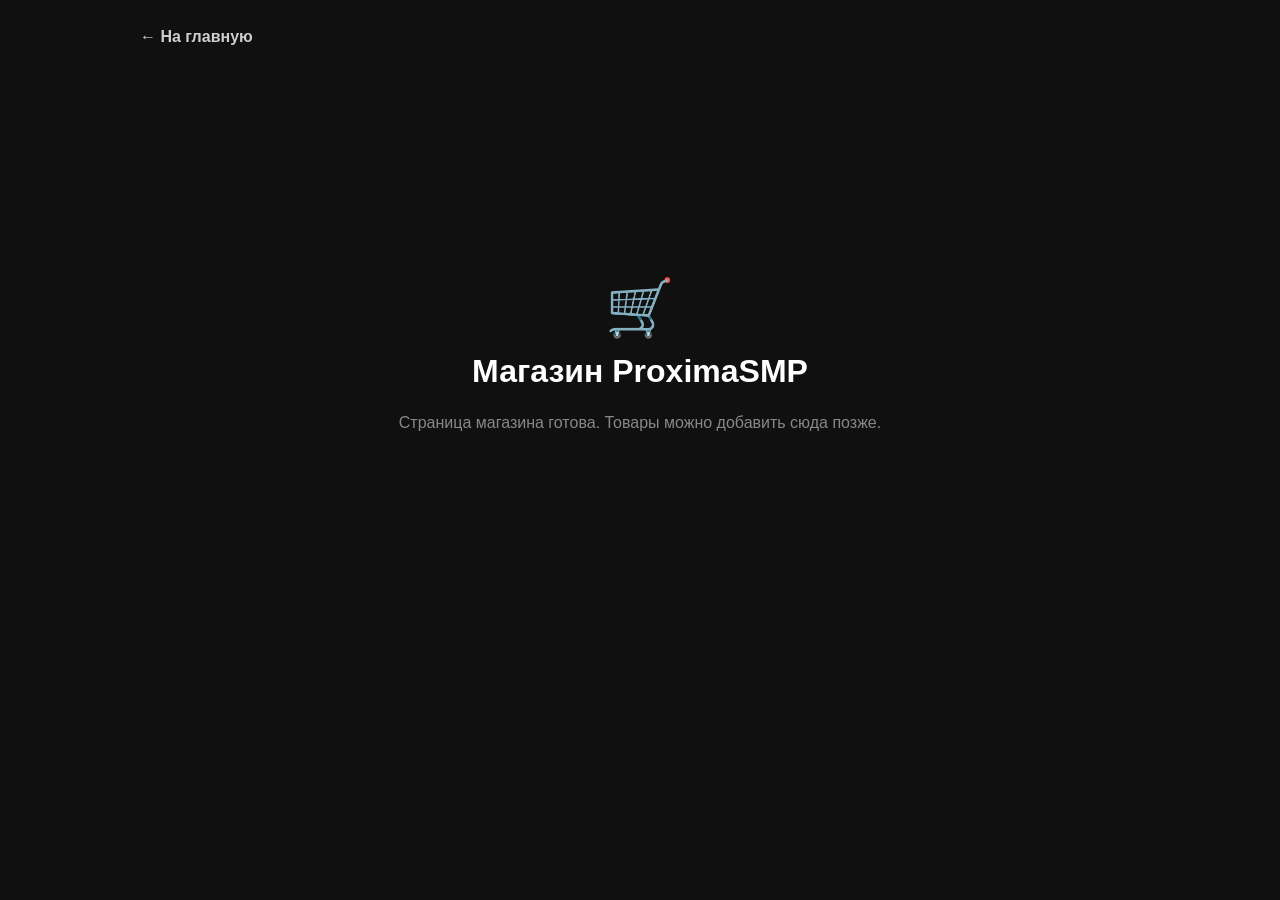
==== shop.html @ 83588b48 "Add files via upload" ====
<!doctype html>
<html lang="ru">
<head>
  <meta charset="UTF-8">
  <meta name="viewport" content="width=device-width, initial-scale=1.0">
  <title>Магазин — ProximaSMP</title>
  <link rel="stylesheet" href="style.css">
</head>
<body>
  <main class="shop-page">
    <a class="back" href="index.html">← На главную</a>
    <div class="empty-shop">
      <div class="empty-icon">🛒</div>
      <h1>Магазин ProximaSMP</h1>
      <p>Страница магазина готова. Товары можно добавить сюда позже.</p>
    </div>
  </main>
</body>
</html>
---- style.css ----
* {
  box-sizing: border-box;
}

:root {
  --bg: #101010;
  --panel: #1b1b1b;
  --text: #fff;
  --muted: #8c8c8c;
  --radius: 22px;
}

html, body {
  margin: 0;
  min-height: 100%;
  background: var(--bg);
  color: var(--text);
  font-family: Arial, Helvetica, sans-serif;
}

body {
  overflow-x: hidden;
}

.page {
  width: min(1000px, calc(100% - 32px));
  margin: 8px auto 0;
  min-height: 100vh;
  display: flex;
  flex-direction: column;
}

.grid {
  display: grid;
  grid-template-columns: 265px 1fr 200px;
  grid-template-rows: 275px 275px;
  gap: 22px;
}

.card,
.avatar-card {
  position: relative;
  overflow: hidden;
  border-radius: var(--radius);
}

.card {
  display: block;
  border: 0;
  padding: 0;
  cursor: pointer;
  background: #191919;
  color: #fff;
  text-decoration: none;
}

.avatar-card {
  background: transparent;
}

.avatar {
  display: block;
  width: 100%;
  height: 210px;
  object-fit: cover;
  border-radius: var(--radius);
}

.server-name {
  height: 48px;
  margin-top: 11px;
  border-radius: 28px;
  background: #1e1e1e;
  display: flex;
  align-items: center;
  justify-content: center;
  font-size: 21px;
  font-weight: 800;
  letter-spacing: .4px;
}

.wide {
  grid-column: 2;
  grid-row: 1;
}

.discord-card {
  grid-column: 3;
  grid-row: 1;
  background: #1b1b1b;
}

.discord-card img {
  width: 100%;
  height: 100%;
  object-fit: contain;
  padding: 40px 20px 55px;
}

.ip-card {
  grid-column: 1 / span 1;
  grid-row: 2;
  background: #181818;
}

.ip-card img {
  width: 100%;
  height: 100%;
  object-fit: cover;
}

.shop-card {
  grid-column: 2 / span 2;
  grid-row: 2;
}

.card > img {
  transition: transform .45s cubic-bezier(.2,.75,.25,1), filter .45s ease;
}

.hover-card::after {
  content: "";
  position: absolute;
  inset: 0;
  background: linear-gradient(180deg, rgba(0,0,0,.02) 20%, rgba(0,0,0,.72) 100%);
  opacity: .25;
  transition: opacity .35s ease;
  pointer-events: none;
}

.hover-card:hover > img {
  transform: scale(1.065);
  filter: brightness(.72) saturate(1.12);
}

.hover-card:hover::after {
  opacity: .82;
}

.hover-comment {
  position: absolute;
  left: 50%;
  top: 12px;
  z-index: 4;
  transform: translate(-50%, -18px);
  opacity: 0;
  width: max-content;
  max-width: calc(100% - 28px);
  padding: 9px 13px;
  border-radius: 11px;
  background: rgba(12,12,12,.9);
  border: 1px solid rgba(255,255,255,.1);
  box-shadow: 0 9px 25px rgba(0,0,0,.35);
  font-size: 14px;
  font-weight: 700;
  text-align: center;
  transition: opacity .28s ease, transform .28s ease;
  pointer-events: none;
}

.hover-card:hover .hover-comment {
  opacity: 1;
  transform: translate(-50%, 0);
}

.card-title,
.discord-label,
.copy-status {
  position: absolute;
  z-index: 3;
  left: 22px;
  bottom: 18px;
  font-size: 24px;
  font-weight: 800;
  text-shadow: 0 2px 12px rgba(0,0,0,.6);
}

.discord-label {
  left: 50%;
  transform: translateX(-50%);
  white-space: nowrap;
  bottom: 18px;
}

.copy-status {
  left: 50%;
  transform: translateX(-50%);
  bottom: 18px;
  font-size: 19px;
  background: rgba(0,0,0,.5);
  padding: 8px 13px;
  border-radius: 10px;
}

.ip-card.copied {
  outline: 2px solid rgba(255,255,255,.65);
}

footer {
  margin-top: auto;
  padding: 230px 0 18px;
  text-align: center;
}

.footer-brand {
  font-size: 23px;
  font-weight: 800;
}

.footer-note {
  margin-top: 3px;
  color: #666;
  font-size: 10px;
}

.shop-page {
  width: min(1000px, calc(100% - 32px));
  min-height: 100vh;
  margin: 0 auto;
  padding: 28px 0;
}

.back {
  color: #fff;
  text-decoration: none;
  font-weight: 700;
  opacity: .8;
}

.empty-shop {
  min-height: 70vh;
  display: grid;
  place-content: center;
  text-align: center;
}

.empty-icon {
  font-size: 56px;
}

.empty-shop h1 {
  margin: 12px 0 8px;
}

.empty-shop p {
  color: #888;
}

@media (max-width: 820px) {
  .page {
    width: min(680px, calc(100% - 20px));
  }

  .grid {
    grid-template-columns: 1fr 1fr;
    grid-template-rows: auto;
  }

  .avatar-card {
    grid-column: 1;
    grid-row: 1;
  }

  .wide {
    grid-column: 2;
    grid-row: 1;
    min-height: 260px;
  }

  .discord-card {
    grid-column: 1;
    grid-row: 2;
    min-height: 260px;
  }

  .ip-card {
    grid-column: 2;
    grid-row: 2;
    min-height: 260px;
  }

  .shop-card {
    grid-column: 1 / span 2;
    grid-row: 3;
    min-height: 320px;
  }

  footer {
    padding-top: 90px;
  }
}

@media (max-width: 560px) {
  .grid {
    display: flex;
    flex-direction: column;
  }

  .avatar-card,
  .card {
    min-height: 230px;
  }

  .avatar {
    height: 230px;
  }

  .server-name {
    margin-bottom: 0;
  }

  .discord-card img {
    padding: 25px 50px 55px;
  }

  footer {
    padding-top: 65px;
  }
}
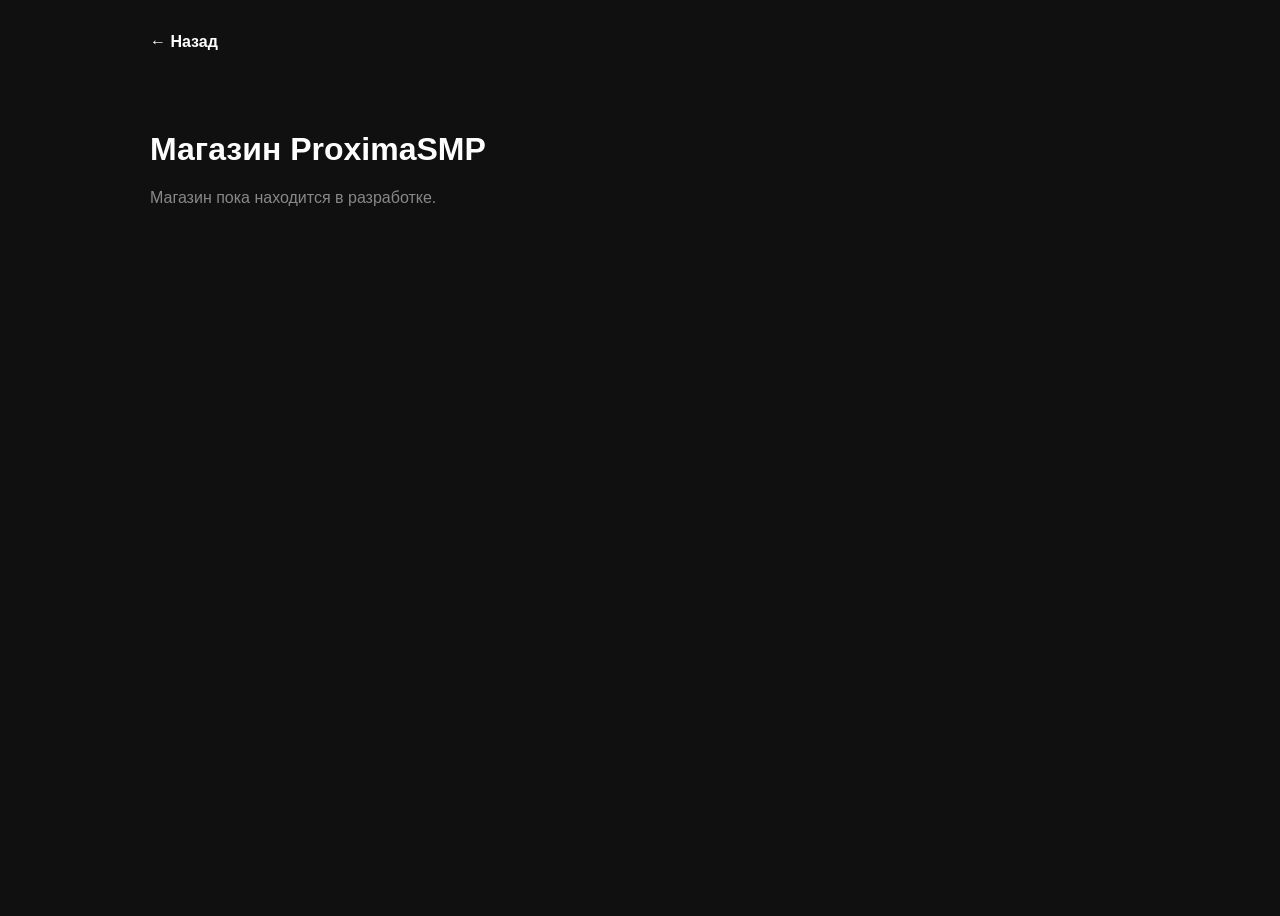
==== commit 5dfa9962: "Add files via upload" ====
--- a/shop.html
+++ b/shop.html
@@ -1,19 +1 @@
-<!doctype html>
-<html lang="ru">
-<head>
-  <meta charset="UTF-8">
-  <meta name="viewport" content="width=device-width, initial-scale=1.0">
-  <title>Магазин — ProximaSMP</title>
-  <link rel="stylesheet" href="style.css">
-</head>
-<body>
-  <main class="shop-page">
-    <a class="back" href="index.html">← На главную</a>
-    <div class="empty-shop">
-      <div class="empty-icon">🛒</div>
-      <h1>Магазин ProximaSMP</h1>
-      <p>Страница магазина готова. Товары можно добавить сюда позже.</p>
-    </div>
-  </main>
-</body>
-</html>
+<!doctype html><html lang="ru"><head><meta charset="UTF-8"><meta name="viewport" content="width=device-width,initial-scale=1.0"><title>Магазин — ProximaSMP</title><link rel="stylesheet" href="style.css"></head><body><main class="shop-page"><a href="index.html">← Назад</a><h1>Магазин ProximaSMP</h1><p>Магазин пока находится в разработке.</p></main></body></html>
--- a/style.css
+++ b/style.css
@@ -1,319 +1 @@
-* {
-  box-sizing: border-box;
-}
-
-:root {
-  --bg: #101010;
-  --panel: #1b1b1b;
-  --text: #fff;
-  --muted: #8c8c8c;
-  --radius: 22px;
-}
-
-html, body {
-  margin: 0;
-  min-height: 100%;
-  background: var(--bg);
-  color: var(--text);
-  font-family: Arial, Helvetica, sans-serif;
-}
-
-body {
-  overflow-x: hidden;
-}
-
-.page {
-  width: min(1000px, calc(100% - 32px));
-  margin: 8px auto 0;
-  min-height: 100vh;
-  display: flex;
-  flex-direction: column;
-}
-
-.grid {
-  display: grid;
-  grid-template-columns: 265px 1fr 200px;
-  grid-template-rows: 275px 275px;
-  gap: 22px;
-}
-
-.card,
-.avatar-card {
-  position: relative;
-  overflow: hidden;
-  border-radius: var(--radius);
-}
-
-.card {
-  display: block;
-  border: 0;
-  padding: 0;
-  cursor: pointer;
-  background: #191919;
-  color: #fff;
-  text-decoration: none;
-}
-
-.avatar-card {
-  background: transparent;
-}
-
-.avatar {
-  display: block;
-  width: 100%;
-  height: 210px;
-  object-fit: cover;
-  border-radius: var(--radius);
-}
-
-.server-name {
-  height: 48px;
-  margin-top: 11px;
-  border-radius: 28px;
-  background: #1e1e1e;
-  display: flex;
-  align-items: center;
-  justify-content: center;
-  font-size: 21px;
-  font-weight: 800;
-  letter-spacing: .4px;
-}
-
-.wide {
-  grid-column: 2;
-  grid-row: 1;
-}
-
-.discord-card {
-  grid-column: 3;
-  grid-row: 1;
-  background: #1b1b1b;
-}
-
-.discord-card img {
-  width: 100%;
-  height: 100%;
-  object-fit: contain;
-  padding: 40px 20px 55px;
-}
-
-.ip-card {
-  grid-column: 1 / span 1;
-  grid-row: 2;
-  background: #181818;
-}
-
-.ip-card img {
-  width: 100%;
-  height: 100%;
-  object-fit: cover;
-}
-
-.shop-card {
-  grid-column: 2 / span 2;
-  grid-row: 2;
-}
-
-.card > img {
-  transition: transform .45s cubic-bezier(.2,.75,.25,1), filter .45s ease;
-}
-
-.hover-card::after {
-  content: "";
-  position: absolute;
-  inset: 0;
-  background: linear-gradient(180deg, rgba(0,0,0,.02) 20%, rgba(0,0,0,.72) 100%);
-  opacity: .25;
-  transition: opacity .35s ease;
-  pointer-events: none;
-}
-
-.hover-card:hover > img {
-  transform: scale(1.065);
-  filter: brightness(.72) saturate(1.12);
-}
-
-.hover-card:hover::after {
-  opacity: .82;
-}
-
-.hover-comment {
-  position: absolute;
-  left: 50%;
-  top: 12px;
-  z-index: 4;
-  transform: translate(-50%, -18px);
-  opacity: 0;
-  width: max-content;
-  max-width: calc(100% - 28px);
-  padding: 9px 13px;
-  border-radius: 11px;
-  background: rgba(12,12,12,.9);
-  border: 1px solid rgba(255,255,255,.1);
-  box-shadow: 0 9px 25px rgba(0,0,0,.35);
-  font-size: 14px;
-  font-weight: 700;
-  text-align: center;
-  transition: opacity .28s ease, transform .28s ease;
-  pointer-events: none;
-}
-
-.hover-card:hover .hover-comment {
-  opacity: 1;
-  transform: translate(-50%, 0);
-}
-
-.card-title,
-.discord-label,
-.copy-status {
-  position: absolute;
-  z-index: 3;
-  left: 22px;
-  bottom: 18px;
-  font-size: 24px;
-  font-weight: 800;
-  text-shadow: 0 2px 12px rgba(0,0,0,.6);
-}
-
-.discord-label {
-  left: 50%;
-  transform: translateX(-50%);
-  white-space: nowrap;
-  bottom: 18px;
-}
-
-.copy-status {
-  left: 50%;
-  transform: translateX(-50%);
-  bottom: 18px;
-  font-size: 19px;
-  background: rgba(0,0,0,.5);
-  padding: 8px 13px;
-  border-radius: 10px;
-}
-
-.ip-card.copied {
-  outline: 2px solid rgba(255,255,255,.65);
-}
-
-footer {
-  margin-top: auto;
-  padding: 230px 0 18px;
-  text-align: center;
-}
-
-.footer-brand {
-  font-size: 23px;
-  font-weight: 800;
-}
-
-.footer-note {
-  margin-top: 3px;
-  color: #666;
-  font-size: 10px;
-}
-
-.shop-page {
-  width: min(1000px, calc(100% - 32px));
-  min-height: 100vh;
-  margin: 0 auto;
-  padding: 28px 0;
-}
-
-.back {
-  color: #fff;
-  text-decoration: none;
-  font-weight: 700;
-  opacity: .8;
-}
-
-.empty-shop {
-  min-height: 70vh;
-  display: grid;
-  place-content: center;
-  text-align: center;
-}
-
-.empty-icon {
-  font-size: 56px;
-}
-
-.empty-shop h1 {
-  margin: 12px 0 8px;
-}
-
-.empty-shop p {
-  color: #888;
-}
-
-@media (max-width: 820px) {
-  .page {
-    width: min(680px, calc(100% - 20px));
-  }
-
-  .grid {
-    grid-template-columns: 1fr 1fr;
-    grid-template-rows: auto;
-  }
-
-  .avatar-card {
-    grid-column: 1;
-    grid-row: 1;
-  }
-
-  .wide {
-    grid-column: 2;
-    grid-row: 1;
-    min-height: 260px;
-  }
-
-  .discord-card {
-    grid-column: 1;
-    grid-row: 2;
-    min-height: 260px;
-  }
-
-  .ip-card {
-    grid-column: 2;
-    grid-row: 2;
-    min-height: 260px;
-  }
-
-  .shop-card {
-    grid-column: 1 / span 2;
-    grid-row: 3;
-    min-height: 320px;
-  }
-
-  footer {
-    padding-top: 90px;
-  }
-}
-
-@media (max-width: 560px) {
-  .grid {
-    display: flex;
-    flex-direction: column;
-  }
-
-  .avatar-card,
-  .card {
-    min-height: 230px;
-  }
-
-  .avatar {
-    height: 230px;
-  }
-
-  .server-name {
-    margin-bottom: 0;
-  }
-
-  .discord-card img {
-    padding: 25px 50px 55px;
-  }
-
-  footer {
-    padding-top: 65px;
-  }
-}
+*{box-sizing:border-box}html,body{margin:0;background:#101010;color:#fff;font-family:Arial,sans-serif}main{width:min(1030px,calc(100% - 24px));margin:8px auto}.layout{display:grid;grid-template-columns:295px minmax(0,488px) 236px;grid-template-areas:"left shop discord" "left how discord";gap:22px;align-items:start}.left{grid-area:left;display:flex;flex-direction:column;gap:11px}.ava{display:block;width:293px;height:229px;max-width:100%;object-fit:contain}.action,.tile{position:relative;border:0;padding:0;background:none;text-decoration:none;color:#fff;display:block;cursor:pointer}.ip{width:295px;height:60px;max-width:100%}.ip img{width:100%;height:100%;display:block;object-fit:contain}.shop{grid-area:shop}.how{grid-area:how}.discord{grid-area:discord}.tile img{display:block;width:100%;height:auto;object-fit:contain;transition:transform .32s ease,filter .32s ease}.tile:hover img,.ip:hover img{transform:translateY(-3px) scale(1.018);filter:brightness(.78)}.comment{position:absolute;left:50%;bottom:calc(100% + 9px);z-index:20;transform:translate(-50%,8px);opacity:0;visibility:hidden;white-space:nowrap;background:#1e1e1e;color:#fff;border-radius:10px;padding:9px 13px;font-size:14px;font-weight:700;box-shadow:0 8px 25px #0009;border:1px solid #ffffff16;transition:opacity .2s,transform .2s,visibility .2s;pointer-events:none}.tile:hover .comment,.ip:hover .comment{opacity:1;visibility:visible;transform:translate(-50%,0)}.done:after{content:'Скопировано ✓';position:absolute;left:50%;bottom:calc(100% + 9px);transform:translateX(-50%);z-index:21;background:#1e1e1e;border-radius:10px;padding:9px 13px;font-size:14px;font-weight:700;white-space:nowrap}.done .comment{display:none}footer{text-align:center;color:#fff;font-weight:800;font-size:22px;margin:210px 0 20px}.shop-page{min-height:100vh;padding:25px}.shop-page a{color:#fff;text-decoration:none;font-weight:700}.shop-page h1{margin-top:80px}.shop-page p{color:#888}@media(max-width:900px){.layout{grid-template-columns:1fr 1fr;grid-template-areas:"left discord" "shop how"}.left{width:100%}.ava,.ip{width:100%;height:auto}.discord img,.shop img,.how img{width:100%;height:auto}footer{margin-top:80px}}@media(max-width:560px){.layout{display:flex;flex-direction:column}.left,.tile{width:100%}.ava{width:100%;height:auto}.ip{width:100%;height:auto}.comment{font-size:12px;white-space:normal;text-align:center;max-width:90%}}
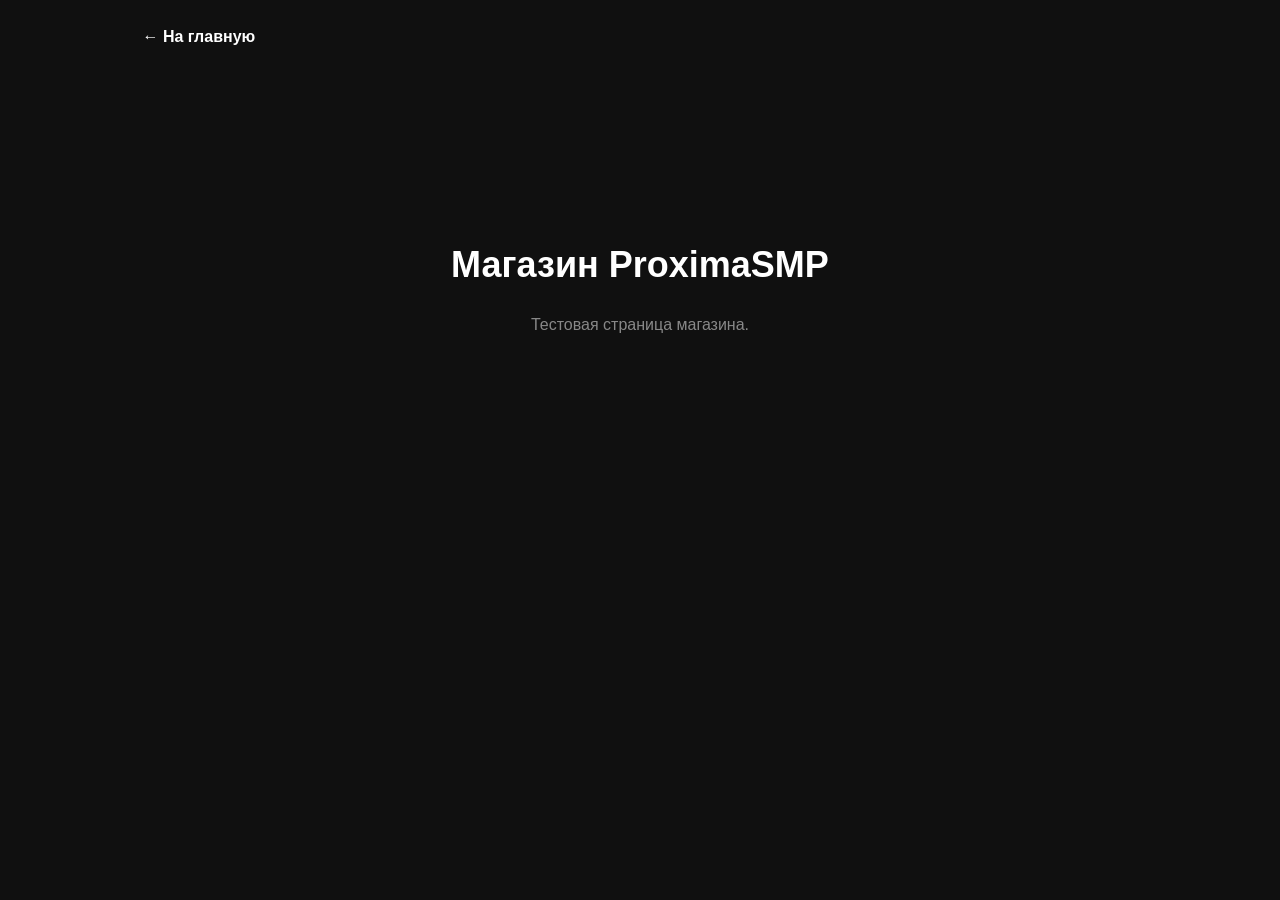
==== commit 97fc4abc: "Add files via upload" ====
--- a/shop.html
+++ b/shop.html
@@ -1 +1 @@
-<!doctype html><html lang="ru"><head><meta charset="UTF-8"><meta name="viewport" content="width=device-width,initial-scale=1.0"><title>Магазин — ProximaSMP</title><link rel="stylesheet" href="style.css"></head><body><main class="shop-page"><a href="index.html">← Назад</a><h1>Магазин ProximaSMP</h1><p>Магазин пока находится в разработке.</p></main></body></html>+<!doctype html><html lang="ru"><head><meta charset="UTF-8"><meta name="viewport" content="width=device-width,initial-scale=1"><title>Магазин — ProximaSMP</title><link rel="stylesheet" href="style.css"></head><body><main class="shop-page"><a href="index.html">← На главную</a><section><h1>Магазин ProximaSMP</h1><p>Тестовая страница магазина.</p></section></main></body></html>
--- a/style.css
+++ b/style.css
@@ -1 +1,50 @@
-*{box-sizing:border-box}html,body{margin:0;background:#101010;color:#fff;font-family:Arial,sans-serif}main{width:min(1030px,calc(100% - 24px));margin:8px auto}.layout{display:grid;grid-template-columns:295px minmax(0,488px) 236px;grid-template-areas:"left shop discord" "left how discord";gap:22px;align-items:start}.left{grid-area:left;display:flex;flex-direction:column;gap:11px}.ava{display:block;width:293px;height:229px;max-width:100%;object-fit:contain}.action,.tile{position:relative;border:0;padding:0;background:none;text-decoration:none;color:#fff;display:block;cursor:pointer}.ip{width:295px;height:60px;max-width:100%}.ip img{width:100%;height:100%;display:block;object-fit:contain}.shop{grid-area:shop}.how{grid-area:how}.discord{grid-area:discord}.tile img{display:block;width:100%;height:auto;object-fit:contain;transition:transform .32s ease,filter .32s ease}.tile:hover img,.ip:hover img{transform:translateY(-3px) scale(1.018);filter:brightness(.78)}.comment{position:absolute;left:50%;bottom:calc(100% + 9px);z-index:20;transform:translate(-50%,8px);opacity:0;visibility:hidden;white-space:nowrap;background:#1e1e1e;color:#fff;border-radius:10px;padding:9px 13px;font-size:14px;font-weight:700;box-shadow:0 8px 25px #0009;border:1px solid #ffffff16;transition:opacity .2s,transform .2s,visibility .2s;pointer-events:none}.tile:hover .comment,.ip:hover .comment{opacity:1;visibility:visible;transform:translate(-50%,0)}.done:after{content:'Скопировано ✓';position:absolute;left:50%;bottom:calc(100% + 9px);transform:translateX(-50%);z-index:21;background:#1e1e1e;border-radius:10px;padding:9px 13px;font-size:14px;font-weight:700;white-space:nowrap}.done .comment{display:none}footer{text-align:center;color:#fff;font-weight:800;font-size:22px;margin:210px 0 20px}.shop-page{min-height:100vh;padding:25px}.shop-page a{color:#fff;text-decoration:none;font-weight:700}.shop-page h1{margin-top:80px}.shop-page p{color:#888}@media(max-width:900px){.layout{grid-template-columns:1fr 1fr;grid-template-areas:"left discord" "shop how"}.left{width:100%}.ava,.ip{width:100%;height:auto}.discord img,.shop img,.how img{width:100%;height:auto}footer{margin-top:80px}}@media(max-width:560px){.layout{display:flex;flex-direction:column}.left,.tile{width:100%}.ava{width:100%;height:auto}.ip{width:100%;height:auto}.comment{font-size:12px;white-space:normal;text-align:center;max-width:90%}}+*{box-sizing:border-box}
+html,body{margin:0;min-height:100%;background:#101010;color:#fff;font-family:Arial,Helvetica,sans-serif}
+body{overflow-x:hidden}
+.page{width:995px;max-width:calc(100% - 24px);margin:86px auto 0}
+.layout{display:grid;grid-template-columns:265px 488px 200px;grid-template-rows:275px 275px;column-gap:22px;row-gap:22px;align-items:start;overflow:visible}
+.left-col{grid-column:1;grid-row:1 / span 2;width:265px;display:flex;flex-direction:column;gap:11px;overflow:visible}
+.avatar-wrap{width:265px;height:210px;overflow:hidden;border-radius:22px}
+.avatar-wrap img{width:100%;height:100%;display:block;object-fit:cover}
+.ip-card{width:265px;height:54px;padding:0;border:0;background:none;display:block;position:relative;overflow:visible;cursor:pointer;border-radius:27px}
+.ip-card img{width:100%;height:100%;display:block;object-fit:fill;border-radius:27px;transition:transform .32s cubic-bezier(.2,.75,.25,1),filter .32s ease}
+.tile{position:relative;width:100%;height:275px;display:block;border-radius:22px;overflow:visible;text-decoration:none;color:#fff;cursor:pointer}
+.tile img{width:100%;height:100%;display:block;object-fit:cover;border-radius:22px;transition:transform .38s cubic-bezier(.2,.75,.25,1),filter .38s ease;transform-origin:center}
+.shop{grid-column:2;grid-row:1}
+.discord{grid-column:3;grid-row:1}
+.how{grid-column:2;grid-row:2}
+
+/* картинка не становится выше/шире своей карточки */
+.interactive:hover img{transform:translateY(-7px) scale(1.025);filter:brightness(.76)}
+.interactive:active img{transform:translateY(-3px) scale(1.012)}
+
+/* комментарий физически находится НАД карточкой */
+.comment{position:absolute;left:50%;bottom:calc(100% + 10px);z-index:50;transform:translate(-50%,8px);opacity:0;visibility:hidden;pointer-events:none;white-space:nowrap;padding:9px 14px;border-radius:10px;background:#202020;border:1px solid rgba(255,255,255,.08);box-shadow:0 8px 24px rgba(0,0,0,.45);font-size:14px;font-weight:700;line-height:1.2;transition:opacity .22s ease,transform .22s ease,visibility .22s ease}
+.interactive:hover .comment{opacity:1;visibility:visible;transform:translate(-50%,0)}
+.copied .comment{opacity:1;visibility:visible;transform:translate(-50%,0)}
+.copied .comment:after{content:' ✓'}
+.copied .comment{font-size:0}
+.copied .comment:before{content:'IP скопирован';font-size:14px}
+
+footer{text-align:center;margin-top:225px;padding-bottom:18px;font-size:22px;font-weight:800;color:#fff}
+.shop-page{width:min(995px,calc(100% - 24px));margin:0 auto;padding:28px 0}.shop-page a{color:#fff;text-decoration:none;font-weight:700}.shop-page section{text-align:center;margin-top:22vh}.shop-page h1{font-size:36px}.shop-page p{color:#888}
+
+@media(max-width:1020px){
+ .page{width:calc(100% - 24px)}
+ .layout{grid-template-columns:minmax(220px,265px) minmax(0,1fr) minmax(170px,200px)}
+ .left-col{width:100%}.avatar-wrap,.ip-card{width:100%}
+}
+@media(max-width:760px){
+ .page{margin-top:70px}
+ .layout{grid-template-columns:1fr 1fr;grid-template-rows:auto;gap:18px}
+ .left-col{grid-column:1;grid-row:1 / span 2}
+ .shop{grid-column:2;grid-row:1;height:260px}.discord{grid-column:2;grid-row:2;height:260px}.how{grid-column:1 / span 2;grid-row:3;height:300px}
+ footer{margin-top:100px}
+}
+@media(max-width:540px){
+ .page{margin-top:60px}
+ .layout{display:flex;flex-direction:column;gap:18px}
+ .left-col,.tile{width:100%}.avatar-wrap{height:auto;aspect-ratio:293/229}.ip-card{height:auto;aspect-ratio:295/60}.tile{height:auto;aspect-ratio:488/275}.discord{aspect-ratio:200/275}
+ footer{margin-top:70px}
+ .comment{font-size:12px;max-width:90%;white-space:normal;text-align:center}
+}
